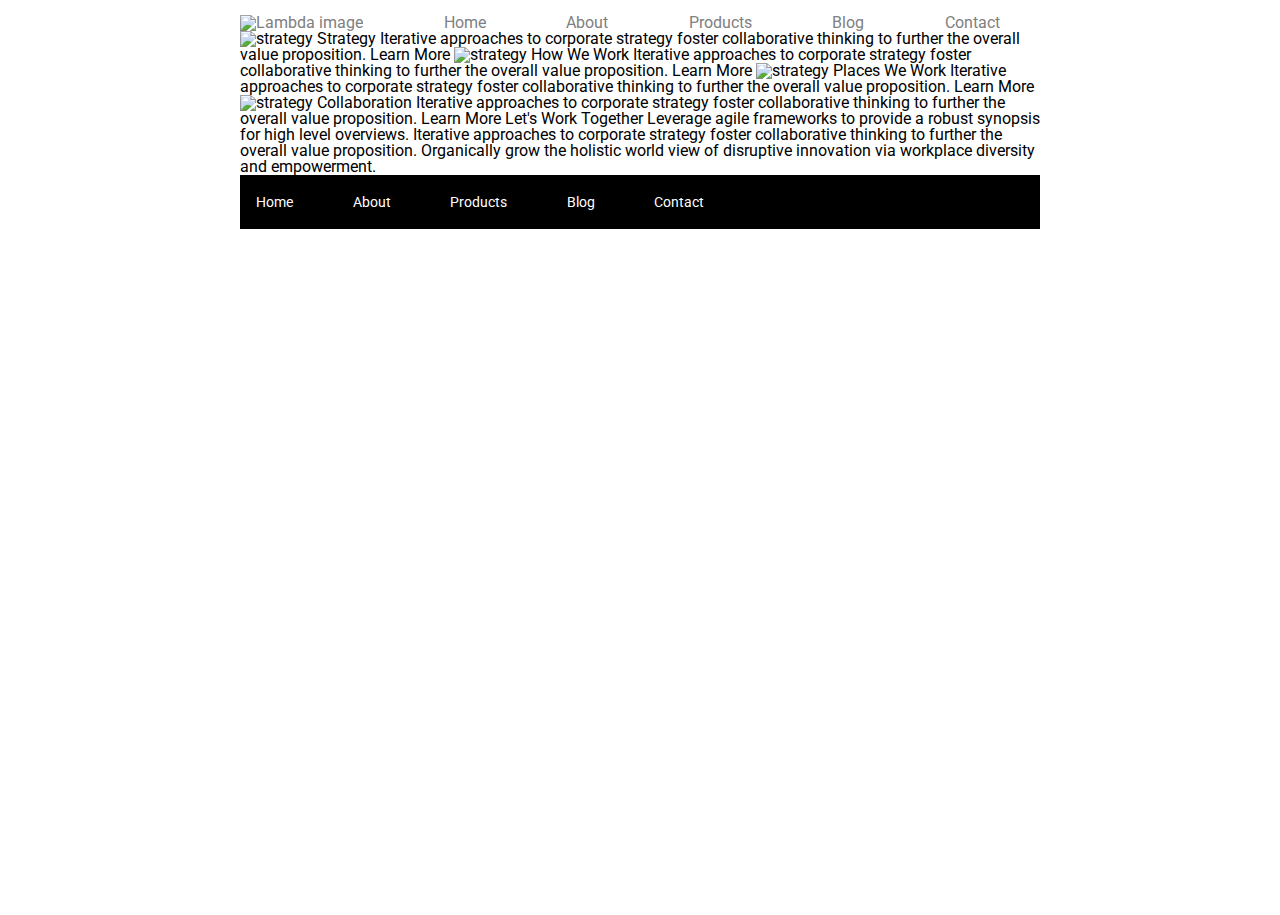
==== about.html @ 9ac2c5d1 "Added header and nav bar to about page" ====
<!doctype html>

<html lang="en">
<head>
  <meta charset="utf-8">

  <title>Sprint Challenge - About</title>

  <link href="https://fonts.googleapis.com/css?family=Roboto|Rubik" rel="stylesheet">
  <link rel="stylesheet" href="css/index.css">

</head>

<body>
    <div class="container about-page">
     
        <header>
            <nav class="nav-bar">
              <a href="#"><img src="./img/lambda-black.png" alt="Lambda image"/></a>
              <a href="index.html">Home</a>
              <a href="#"">About</a>
              <a href="#">Products</a>
              <a href="#">Blog</a>
              <a href="#">Contact</a>
            </nav>
          </header>


    <img src="img/about-plan.png" alt="strategy">
    
    Strategy
    
    Iterative approaches to corporate strategy foster collaborative thinking to further the overall value proposition.

    Learn More



    <img src="img/about-working.png" alt="strategy">
    
    How We Work
    
    Iterative approaches to corporate strategy foster collaborative thinking to further the overall value proposition.

    Learn More



    <img src="img/about-office.png" alt="strategy">
    
    Places We Work

    Iterative approaches to corporate strategy foster collaborative thinking to further the overall value proposition.

    Learn More

    <img src="img/about-meeting.png" alt="strategy">
    
    Collaboration
    
    Iterative approaches to corporate strategy foster collaborative thinking to further the overall value proposition.

    Learn More

    Let's Work Together

    Leverage agile frameworks to provide a robust synopsis for high level overviews. Iterative approaches to corporate strategy foster collaborative thinking to further the overall value proposition. Organically grow the holistic world view of disruptive innovation via workplace diversity and empowerment.
        
      <footer>
        <nav>
          <a href="index.html">Home</a>
          <a href="#">About</a>
          <a href="#">Products</a>
          <a href="#">Blog</a>
          <a href="#">Contact</a>
        </nav>
      </footer>
    </div><!-- container -->        
</body>
</html>
---- css/index.css ----
/* http://meyerweb.com/eric/tools/css/reset/ 
   v2.0 | 20110126
   License: none (public domain)
*/

html,
body,
div,
span,
applet,
object,
iframe,
h1,
h2,
h3,
h4,
h5,
h6,
p,
blockquote,
pre,
a,
abbr,
acronym,
address,
big,
cite,
code,
del,
dfn,
em,
img,
ins,
kbd,
q,
s,
samp,
small,
strike,
strong,
sub,
sup,
tt,
var,
b,
u,
i,
center,
dl,
dt,
dd,
ol,
ul,
li,
fieldset,
form,
label,
legend,
table,
caption,
tbody,
tfoot,
thead,
tr,
th,
td,
article,
aside,
canvas,
details,
embed,
figure,
figcaption,
footer,
header,
hgroup,
menu,
nav,
output,
ruby,
section,
summary,
time,
mark,
audio,
video {
  margin: 0;
  padding: 0;
  border: 0;
  font-size: 100%;
  font: inherit;
  vertical-align: baseline;
}
/* HTML5 display-role reset for older browsers */
article,
aside,
details,
figcaption,
figure,
footer,
header,
hgroup,
menu,
nav,
section {
  display: block;
}
body {
  line-height: 1;
}
ol,
ul {
  list-style: none;
}
blockquote,
q {
  quotes: none;
}
blockquote:before,
blockquote:after,
q:before,
q:after {
  content: "";
  content: none;
}
table {
  border-collapse: collapse;
  border-spacing: 0;
}

* {
  box-sizing: border-box;
}

html,
body {
  height: 100%;
  font-family: "Roboto", sans-serif;
}

h1,
h2,
h3,
h4,
h5 {
  font-size: 18px;
  margin-bottom: 15px;
  font-family: "Rubik", sans-serif;
}

p {
  line-height: 1.4;
}

header {
  width: 95%;
  margin-top: 15px;
}

.nav-bar {
  display: flex;
  justify-content: space-between;
  align-items: center;
}
.first-image {
  margin-top: 20px;
  margin-bottom: 20px;
}

.nav-bar a {
  color: grey;
  text-decoration: none;
}

.container {
  width: 800px;
  margin: 0 auto;
}

.top-content {
  display: flex;
  flex-wrap: wrap;
  justify-content: space-evenly;
  margin-bottom: 20px;
  border-bottom: 1px dashed black;
}

.top-content .text-container {
  width: 48%;
  padding: 0 1%;
  padding-bottom: 20px;
}

.middle-content {
  margin-bottom: 20px;
  border-bottom: 1px dashed black;
}

.middle-content h2 {
  padding: 0 2%;
  margin-bottom: 0;
}

.middle-content .boxes {
  display: flex;
  flex-wrap: wrap;
  justify-content: space-evenly;
}

.middle-content .boxes .box {
  width: 12.5%;
  height: 100px;
  background: black;
  margin: 20px 2.5%;
  color: white;
  display: flex;
  align-items: center;
  justify-content: center;
}

.bottom-content {
  display: flex;
  margin: 0 2% 20px;
  justify-content: space-around;
}

.bottom-content .text-container {
  padding-right: 4%;
}

.bottom-content .text-container:last-child {
  padding-right: 0;
}

footer {
  width: 100%;
  background: black;
}

footer nav {
  width: 60%;
  display: flex;
  justify-content: space-between;
  align-items: center;
  padding: 20px 2%;
  font-size: 14px;
}

footer nav a {
  color: white;
  text-decoration: none;
}
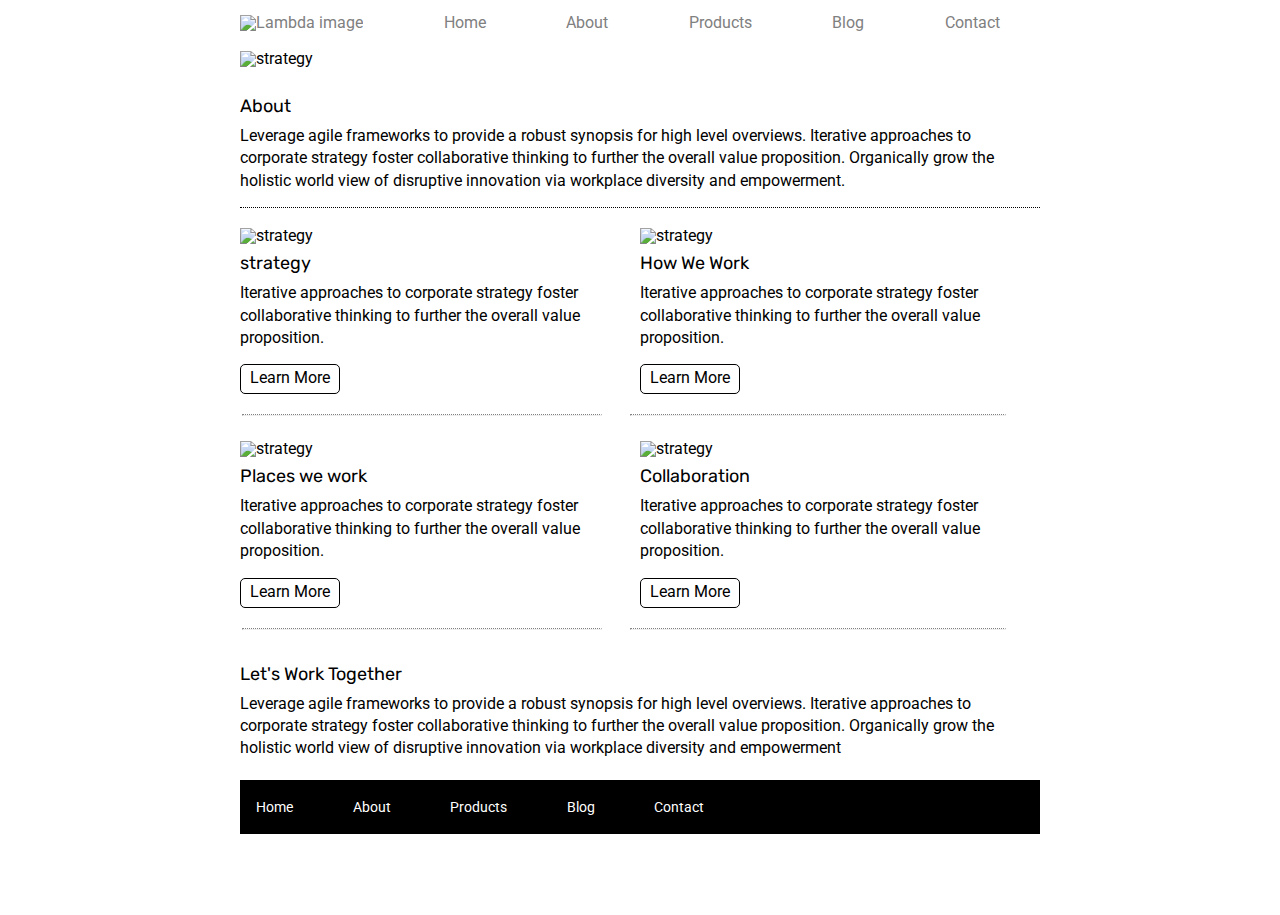
==== commit e3873611: "completed about page" ====
--- a/about.html
+++ b/about.html
@@ -1,6 +1,7 @@
 <!doctype html>
 
 <html lang="en">
+
 <head>
   <meta charset="utf-8">
 
@@ -12,69 +13,100 @@
 </head>
 
 <body>
-    <div class="container about-page">
-     
-        <header>
-            <nav class="nav-bar">
-              <a href="#"><img src="./img/lambda-black.png" alt="Lambda image"/></a>
-              <a href="index.html">Home</a>
-              <a href="#"">About</a>
-              <a href="#">Products</a>
-              <a href="#">Blog</a>
-              <a href="#">Contact</a>
-            </nav>
-          </header>
+  <div class="container about-page">
 
+    <header>
+      <nav class="nav-bar">
+        <a href="#"><img src="./img/lambda-black.png" alt="Lambda image" /></a>
+        <a href="index.html">Home</a>
+        <a href="#"">About</a>
+              <a href=" #">Products</a>
+        <a href="#">Blog</a>
+        <a href="#">Contact</a>
+      </nav>
+    </header>
 
-    <img src="img/about-plan.png" alt="strategy">
+    <section>
+      <img class='first-image' src="img/jumbo-about.png" alt="strategy">
+    </section>
+
+    <section class="about-sec">
+      <h3>About</h3>
+      <p class="Leverage">Leverage agile frameworks to provide a robust synopsis for high level overviews. Iterative approaches to corporate
+          strategy foster collaborative thinking to further the overall value proposition. Organically grow the holistic world
+          view of disruptive innovation via workplace diversity and empowerment.</p>
+    </section>
+
+    <section class="main-section">
+      <div class="left-section">
+          <img src="img/about-plan.png" alt="strategy" />
+        <h3>
+          strategy
+        </h3>
+        <p> Iterative approaches to corporate strategy foster collaborative thinking to further the overall value
+          proposition.</p>
+          <p class="learn">Learn More</p>
+          <hr class="line place" />
+      </div>
+
+      <div class="righ-section">
+          <img src="img/about-working.png" alt="strategy" />
+        <h3>
+            How We Work
+        </h3>
+        <p>
+            Iterative approaches to corporate strategy foster collaborative
+             thinking to further the overall value proposition.
+        </p>
+        <p class="learn">Learn More</p>
+        <hr class="line">
+      </div>
+    </section>
+  
+
+    <section class="second-section">
+      <div>
+          <img src="img/about-office.png" alt="strategy" />
+        <h3>Places we work</h3>
+        <p>
+            Iterative approaches to corporate strategy foster collaborative
+            thinking to further the overall value proposition.
+        </p>
+        <p class="learn">Learn More</p>
+        <hr class="line place" />
+      </div>
+      <div>
+          <img src="img/about-meeting.png" alt="strategy">
+        <h3>Collaboration</h3>
+        <p>Iterative approaches to corporate strategy foster collaborative thinking to further the overall value proposition.</p>
+        <P class="learn">Learn More</P>
+        <hr class="line" />
+      </div>
+    </section>
+
     
-    Strategy
-    
-    Iterative approaches to corporate strategy foster collaborative thinking to further the overall value proposition.
+      <div class="last-section">
+        <h3>Let's Work Together</h3>
 
-    Learn More
+        <p>
+          Leverage agile frameworks to provide a robust synopsis for high level
+          overviews. Iterative approaches to corporate strategy foster
+          collaborative thinking to further the overall value proposition.
+          Organically grow the holistic world view of disruptive innovation via
+          workplace diversity and empowerment
+        </p>
+      </div>
 
+    <footer>
+      <nav>
+        <a href="index.html">Home</a>
+        <a href="#">About</a>
+        <a href="#">Products</a>
+        <a href="#">Blog</a>
+        <a href="#">Contact</a>
+      </nav>
+    </footer>
+  </div><!-- container -->
+</body>
 
-
-    <img src="img/about-working.png" alt="strategy">
-    
-    How We Work
-    
-    Iterative approaches to corporate strategy foster collaborative thinking to further the overall value proposition.
-
-    Learn More
-
-
-
-    <img src="img/about-office.png" alt="strategy">
-    
-    Places We Work
-
-    Iterative approaches to corporate strategy foster collaborative thinking to further the overall value proposition.
-
-    Learn More
-
-    <img src="img/about-meeting.png" alt="strategy">
-    
-    Collaboration
-    
-    Iterative approaches to corporate strategy foster collaborative thinking to further the overall value proposition.
-
-    Learn More
-
-    Let's Work Together
-
-    Leverage agile frameworks to provide a robust synopsis for high level overviews. Iterative approaches to corporate strategy foster collaborative thinking to further the overall value proposition. Organically grow the holistic world view of disruptive innovation via workplace diversity and empowerment.
-        
-      <footer>
-        <nav>
-          <a href="index.html">Home</a>
-          <a href="#">About</a>
-          <a href="#">Products</a>
-          <a href="#">Blog</a>
-          <a href="#">Contact</a>
-        </nav>
-      </footer>
-    </div><!-- container -->        
-</body>
 </html>--- a/css/index.css
+++ b/css/index.css
@@ -250,3 +250,53 @@
   color: white;
   text-decoration: none;
 }
+
+.main-section {
+  display: flex;
+}
+.second-section {
+  display: flex;
+}
+.about-sec {
+  margin-bottom: 20px;
+  border-bottom: 1px dotted black;
+}
+.Leverage {
+  margin-bottom: 15px;
+}
+hr {
+  margin-bottom: 20px;
+}
+.line {
+  margin-bottom: 25px;
+  margin-top: 20px;
+  border-top: dotted 1px;
+  width: 94%;
+  margin-left: -10px;
+}
+.place {
+  /* margin-bottom: 25px; */
+  /* margin-top: 10px; */
+  margin-left: 2px;
+  border-top: dotted 1px;
+  width: 90%;
+}
+
+.last-section {
+  margin-bottom: 20px;
+}
+h3 {
+  font-size: 18px;
+  margin-top: 10px;
+  margin-bottom: 10px;
+}
+.learn {
+  border: 1px solid black;
+  border-radius: 5px;
+  width: 100px;
+  height: 30px;
+  text-align: center;
+  margin-top: 15px;
+  margin-bottom: 10px;
+  padding-top: 2px;
+}
